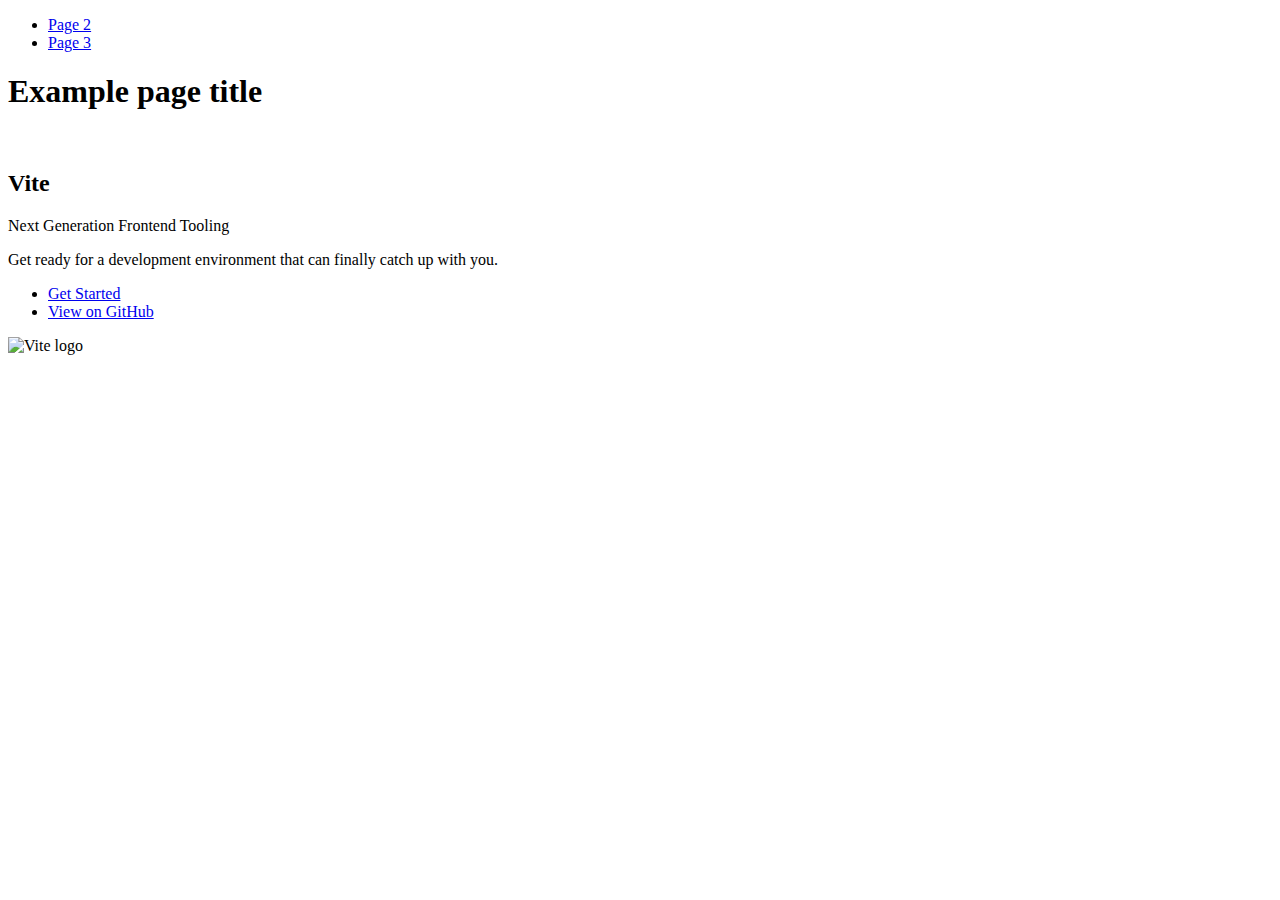
==== index.html @ 11fe383d "Deploying to gh-pages from @ Alla186/goit-js-hw-09@785251ed4ea176f565d8cba4d6209002a6a28427 🚀" ====
<!DOCTYPE html>
<html lang="en">
  <head>
    <meta charset="UTF-8" />
    <link rel="icon" type="image/svg+xml" href="/goit-js-hw-09/favicon.svg" />
    <meta name="viewport" content="width=device-width, initial-scale=1.0" />
    <title>Vanilla App Template</title>
    
    <script type="module" crossorigin src="/goit-js-hw-09/commonHelpers.js"></script>
    <link rel="stylesheet" href="/goit-js-hw-09/assets/index-10c40100.css">
  </head>
  <body>
    <header class="header">
  <nav class="nav">
    <ul class="nav-list">
      <li class="nav-item">
        <a href="./page-2.html" class="nav-link">Page 2</a>
      </li>

      <li class="nav-item">
        <a href="./page-3.html" class="nav-link">Page 3</a>
      </li>
    </ul>
  </nav>
</header>


    <section>
      <h1>Example page title</h1>
      <!-- Path to images as from index.html file -->
      <img src="/goit-js-hw-09/assets/javascript-8dac5379.svg" alt="" />
    </section>

    <!-- Loads the specified .html file -->
    <section class="vite-promo">
  <div class="container">
    <div class="wrapper">
      <h2 class="title">
        <span class="gradient">Vite</span>
      </h2>
      <p class="text">Next Generation Frontend Tooling</p>
      <p class="tagline">
        Get ready for a development environment that can finally catch up with
        you.
      </p>

      <ul class="actions">
        <li class="action">
          <a
            class="link"
            href="https://vitejs.dev/guide/"
            target="_blank"
            rel="noopener noreferrer"
            >Get Started</a
          >
        </li>
        <li class="action">
          <a
            class="link"
            href="https://github.com/vitejs/vite"
            target="_blank"
            rel="noopener noreferrer"
            >View on GitHub</a
          >
        </li>
      </ul>
    </div>

    <div class="thumb">
      <!-- Path to images as from index.html file -->
      <img
        class="pic"
        src="/goit-js-hw-09/assets/vite-logo-51249ca9.png"
        alt="Vite logo"
        width="640"
        height="640"
      />
    </div>
  </div>
</section>


    
  </body>
</html>
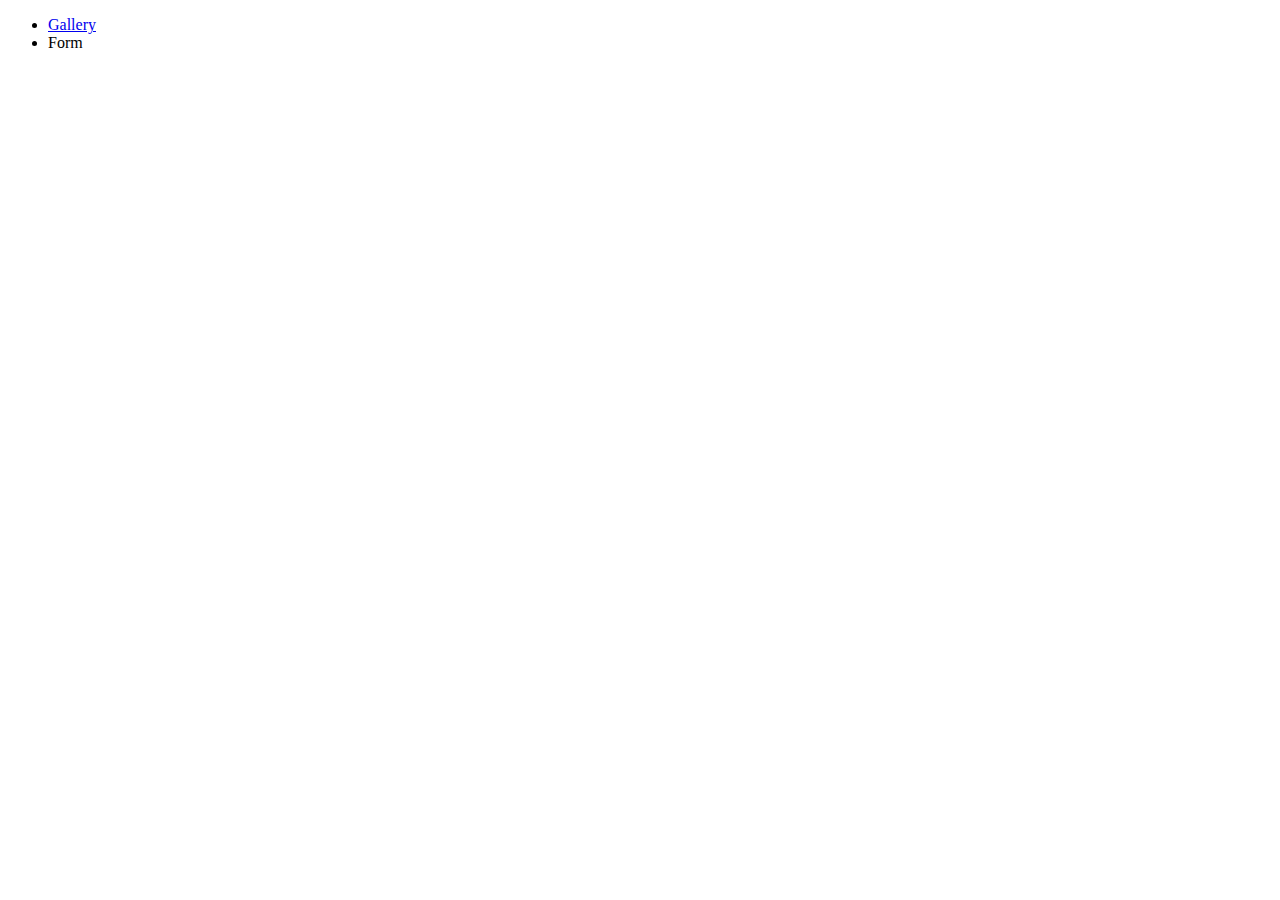
==== commit 2956b9b2: "Deploying to gh-pages from @ Alla186/goit-js-hw-09@bf237b9c513d0452b9a69e85ef50c83e5ce0617f 🚀" ====
--- a/index.html
+++ b/index.html
@@ -6,79 +6,16 @@
     <meta name="viewport" content="width=device-width, initial-scale=1.0" />
     <title>Vanilla App Template</title>
     
-    <script type="module" crossorigin src="/goit-js-hw-09/commonHelpers.js"></script>
-    <link rel="stylesheet" href="/goit-js-hw-09/assets/index-10c40100.css">
+    <script type="module" crossorigin src="/goit-js-hw-09/assets/styles-3c4e11fa.js"></script>
+    <link rel="stylesheet" href="/goit-js-hw-09/assets/styles-d3b5fc92.css">
   </head>
   <body>
-    <header class="header">
-  <nav class="nav">
-    <ul class="nav-list">
-      <li class="nav-item">
-        <a href="./page-2.html" class="nav-link">Page 2</a>
-      </li>
-
-      <li class="nav-item">
-        <a href="./page-3.html" class="nav-link">Page 3</a>
-      </li>
-    </ul>
-  </nav>
-</header>
-
-
-    <section>
-      <h1>Example page title</h1>
-      <!-- Path to images as from index.html file -->
-      <img src="/goit-js-hw-09/assets/javascript-8dac5379.svg" alt="" />
-    </section>
-
-    <!-- Loads the specified .html file -->
-    <section class="vite-promo">
-  <div class="container">
-    <div class="wrapper">
-      <h2 class="title">
-        <span class="gradient">Vite</span>
-      </h2>
-      <p class="text">Next Generation Frontend Tooling</p>
-      <p class="tagline">
-        Get ready for a development environment that can finally catch up with
-        you.
-      </p>
-
-      <ul class="actions">
-        <li class="action">
-          <a
-            class="link"
-            href="https://vitejs.dev/guide/"
-            target="_blank"
-            rel="noopener noreferrer"
-            >Get Started</a
-          >
-        </li>
-        <li class="action">
-          <a
-            class="link"
-            href="https://github.com/vitejs/vite"
-            target="_blank"
-            rel="noopener noreferrer"
-            >View on GitHub</a
-          >
-        </li>
+    <nav>
+      <ul>
+        <li><a href="./1-gallery.html">Gallery</a></li>
+        <li><a href="./2-form.html"></a>Form</li>
       </ul>
-    </div>
-
-    <div class="thumb">
-      <!-- Path to images as from index.html file -->
-      <img
-        class="pic"
-        src="/goit-js-hw-09/assets/vite-logo-51249ca9.png"
-        alt="Vite logo"
-        width="640"
-        height="640"
-      />
-    </div>
-  </div>
-</section>
-
+    </nav>
 
     
   </body>
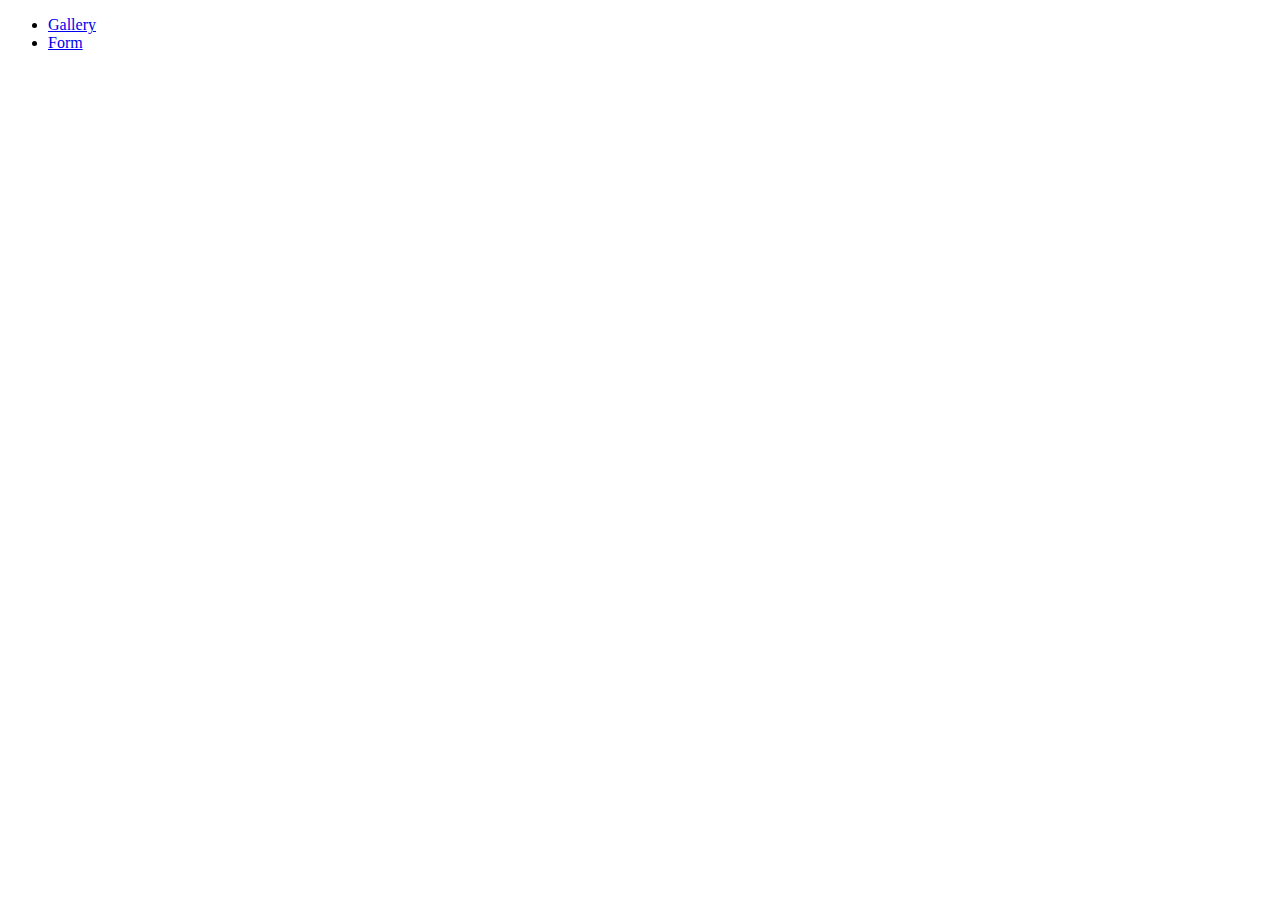
==== commit 4224448a: "Deploying to gh-pages from @ Alla186/goit-js-hw-09@dcde681aac72c0b0d308648447911d4ec3a417de 🚀" ====
--- a/index.html
+++ b/index.html
@@ -6,14 +6,14 @@
     <meta name="viewport" content="width=device-width, initial-scale=1.0" />
     <title>Vanilla App Template</title>
     
-    <script type="module" crossorigin src="/goit-js-hw-09/assets/styles-3c4e11fa.js"></script>
-    <link rel="stylesheet" href="/goit-js-hw-09/assets/styles-d3b5fc92.css">
+    <script type="module" crossorigin src="/goit-js-hw-09/assets/styles-c598cb38.js"></script>
+    <link rel="stylesheet" href="/goit-js-hw-09/assets/styles-3d724eca.css">
   </head>
   <body>
     <nav>
       <ul>
         <li><a href="./1-gallery.html">Gallery</a></li>
-        <li><a href="./2-form.html"></a>Form</li>
+        <li><a href="./2-form.html">Form</a></li>
       </ul>
     </nav>
 
